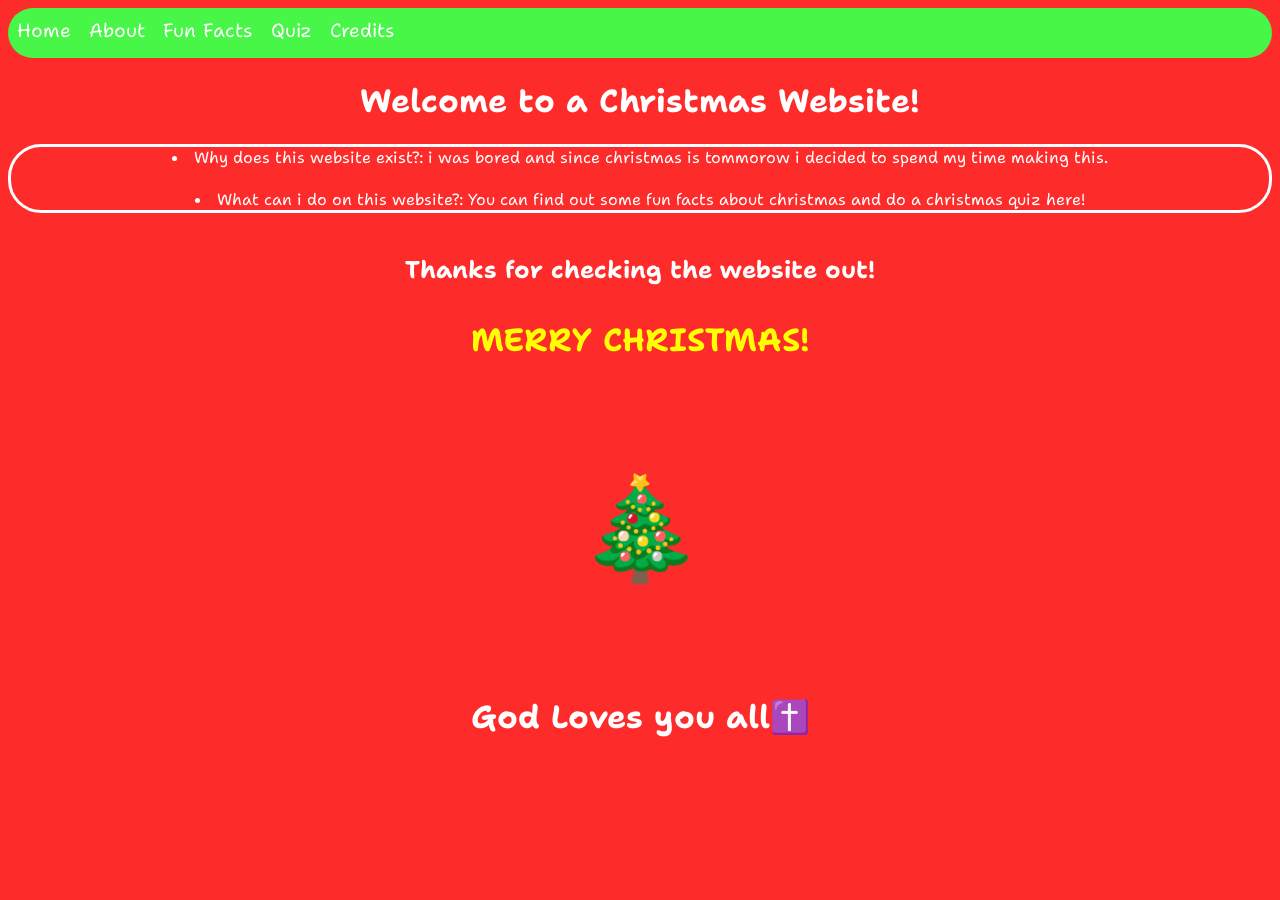
==== index.html @ ee4a6cbe "Website Release!" ====
<!DOCTYPE html>
<html lang="en">
<head>
    <meta charset="UTF-8">
    <meta name="viewport" content="width=device-width, initial-scale=1.0">
    <title>Christmas Website!</title>
    <link rel="stylesheet" href="style.css">
    <link href="https://fonts.googleapis.com/css2?family=Shantell+Sans:ital,wght@0,300..800;1,300..800&display=swap" rel="stylesheet">
</head>
<body>
    <nav class="navbar">
        <ul>
            <li><a href="index.html">Home</a></li>
            <li><a href="about.html">About</a></li>
            <li><a href="fun-facts.html">Fun Facts</a></li>
            <li><a href="quiz.html">Quiz</a></li>
            <li><a href="credits.html">Credits</a></li>
        </ul>
    </nav>
    <h1>Welcome to a Christmas Website!</h1>
    <div class="homepage">
    <li>Why does this website exist?: i was bored and since christmas is tommorow i decided to spend my time making this.</li>
    <br>
    <li>What can i do on this website?: You can find out some fun facts about christmas and do a christmas quiz here!</li>
    </div>
    <br>
    <h2>Thanks for checking the website out!</h2>
    <p class="huge-text">MERRY CHRISTMAS!</p>
    <p onclick="alert('Merry Christmas!')" class="big-christmastree">🎄</p>
    <p class="big-text">God Loves you all✝️</p>
</body>
</html>
---- style.css ----
body{
    align-items: center;
    text-align: center;
    font-family: Shantell Sans;
    background-color: rgb(254, 43, 43);
    color: white;
}
.navbar ul{
    padding: 0px;
    margin: 0px;
    background-color: rgb(72, 246, 72);
    border-radius: 33px;
    display: block;
    overflow: hidden;
    height: 50px;
    align-items: center;
    font-size: larger;
}
.navbar li{
    list-style-type: none;
    float: left;
    padding: 9px;
    margin: 0px;
}
.navbar a{
    text-decoration: none;
    color: white;
}
.navbar a:hover{
    text-decoration: none;
    color: white;
    background-color: rgb(76, 218, 76);
    transition-duration: .7ms;
    transition-delay: .5ms;
    border-radius: 33px;
}
.homepage{
    border-radius: 33px;
    border: solid;
}
.big-text{
    font-size: xx-large;
    font-weight: bold;
}
button{
    border-radius: 33px;
    background-color: transparent;
    font-family: Shantell Sans;
    color: white;
    border: solid;
    border-color: white;
}
hr{
    height: 5px;
    background-color: white;
    border-radius: 33px;
}
.license-link{
    font-size: larger;
    color: white;
}
.huge-text{
    font-size: xx-large;
    font-weight: bolder;
    color: yellow;
}
.big-christmastree{
   font-size: 100px 
}
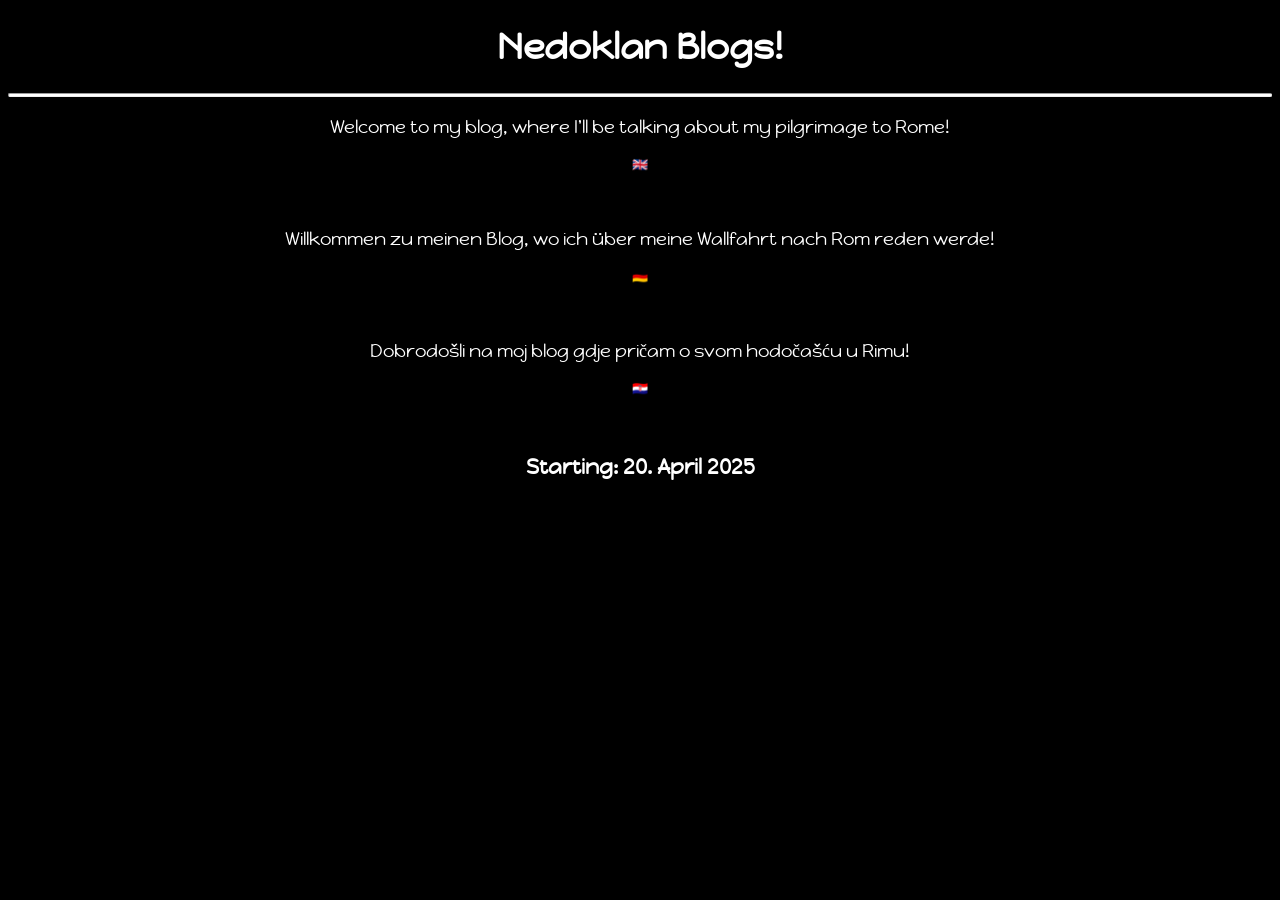
==== commit 6759a5d5: "Add files via upload" ====
--- a/index.html
+++ b/index.html
@@ -3,30 +3,22 @@
 <head>
     <meta charset="UTF-8">
     <meta name="viewport" content="width=device-width, initial-scale=1.0">
-    <title>Christmas Website!</title>
+    <title>Nedoklan Blogs</title>
     <link rel="stylesheet" href="style.css">
-    <link href="https://fonts.googleapis.com/css2?family=Shantell+Sans:ital,wght@0,300..800;1,300..800&display=swap" rel="stylesheet">
+    <link href="https://fonts.googleapis.com/css2?family=Happy+Monkey&display=swap" rel="stylesheet">
 </head>
 <body>
-    <nav class="navbar">
-        <ul>
-            <li><a href="index.html">Home</a></li>
-            <li><a href="about.html">About</a></li>
-            <li><a href="fun-facts.html">Fun Facts</a></li>
-            <li><a href="quiz.html">Quiz</a></li>
-            <li><a href="credits.html">Credits</a></li>
-        </ul>
-    </nav>
-    <h1>Welcome to a Christmas Website!</h1>
-    <div class="homepage">
-    <li>Why does this website exist?: i was bored and since christmas is tommorow i decided to spend my time making this.</li>
+    <h1>Nedoklan Blogs!</h1>
+    <hr>
+    <p>Welcome to my blog, where I'll be talking about my pilgrimage to Rome!</p>
+    <p class="flag">🇬🇧</p>
     <br>
-    <li>What can i do on this website?: You can find out some fun facts about christmas and do a christmas quiz here!</li>
-    </div>
+    <p>Willkommen zu meinen Blog, wo ich über meine Wallfahrt nach Rom reden werde!</p>
+    <p class="flag">🇩🇪</p>
     <br>
-    <h2>Thanks for checking the website out!</h2>
-    <p class="huge-text">MERRY CHRISTMAS!</p>
-    <p onclick="alert('Merry Christmas!')" class="big-christmastree">🎄</p>
-    <p class="big-text">God Loves you all✝️</p>
+    <p>Dobrodošli na moj blog gdje pričam o svom hodočašću u Rimu!</p>
+    <p class="flag">🇭🇷</p>
+    <br>
+    <h3>Starting: 20. April 2025</h3>
 </body>
 </html>
--- a/style.css
+++ b/style.css
@@ -1,69 +1,16 @@
 body{
+    background-color: black;
+    color: white;
     align-items: center;
     text-align: center;
-    font-family: Shantell Sans;
-    background-color: rgb(254, 43, 43);
-    color: white;
+    font-size: large;
+    font-family: Happy Monkey;
 }
-.navbar ul{
-    padding: 0px;
-    margin: 0px;
-    background-color: rgb(72, 246, 72);
-    border-radius: 33px;
-    display: block;
-    overflow: hidden;
-    height: 50px;
-    align-items: center;
-    font-size: larger;
-}
-.navbar li{
-    list-style-type: none;
-    float: left;
-    padding: 9px;
-    margin: 0px;
-}
-.navbar a{
-    text-decoration: none;
-    color: white;
-}
-.navbar a:hover{
-    text-decoration: none;
-    color: white;
-    background-color: rgb(76, 218, 76);
-    transition-duration: .7ms;
-    transition-delay: .5ms;
-    border-radius: 33px;
-}
-.homepage{
-    border-radius: 33px;
-    border: solid;
-}
-.big-text{
-    font-size: xx-large;
-    font-weight: bold;
-}
-button{
-    border-radius: 33px;
-    background-color: transparent;
-    font-family: Shantell Sans;
-    color: white;
-    border: solid;
-    border-color: white;
+.flag{
+    font-size: small;
 }
 hr{
-    height: 5px;
+    border-radius: 33px;
+    height: 2px;
     background-color: white;
-    border-radius: 33px;
-}
-.license-link{
-    font-size: larger;
-    color: white;
-}
-.huge-text{
-    font-size: xx-large;
-    font-weight: bolder;
-    color: yellow;
-}
-.big-christmastree{
-   font-size: 100px 
 }
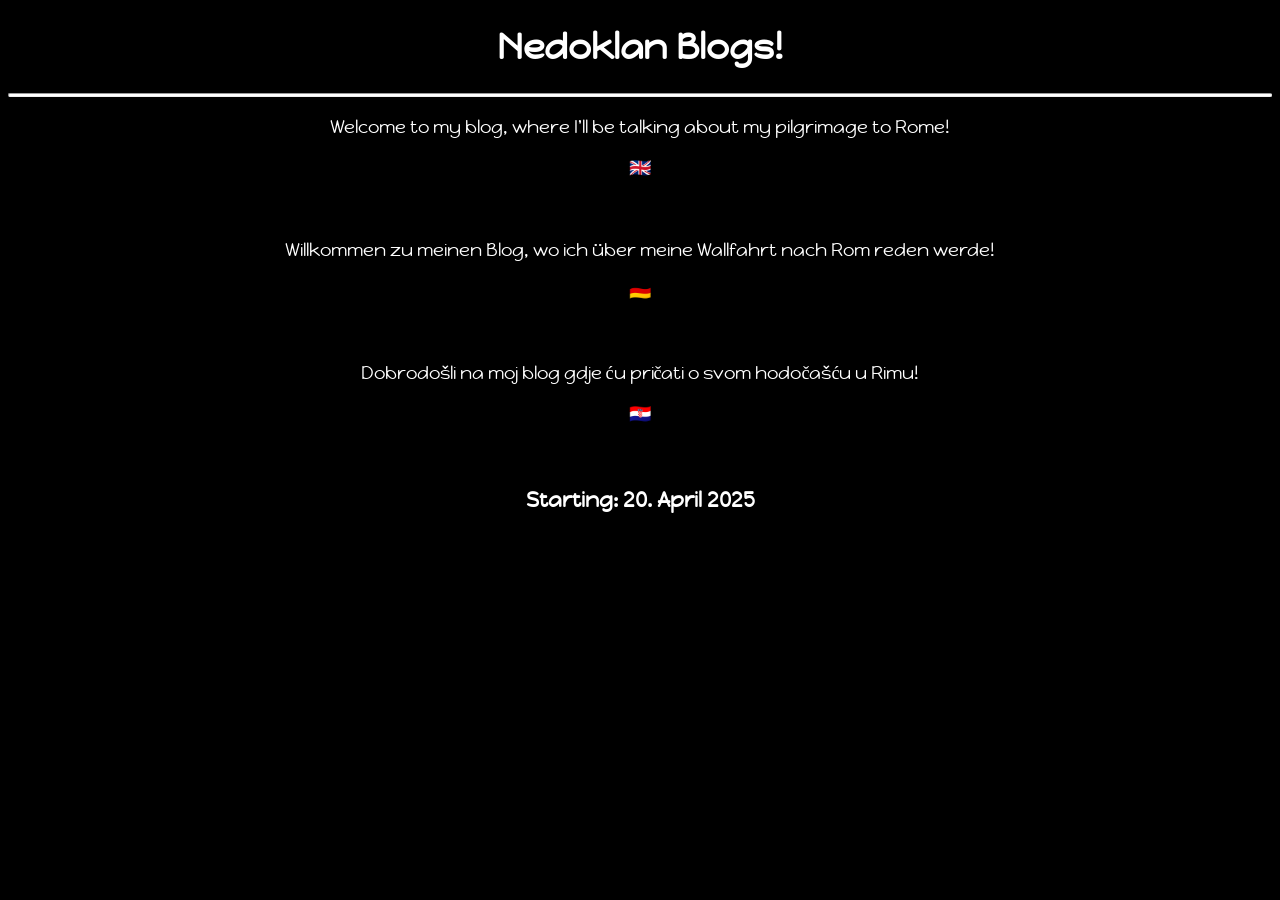
==== commit 34637476: "Add files via upload" ====
--- a/index.html
+++ b/index.html
@@ -16,7 +16,7 @@
     <p>Willkommen zu meinen Blog, wo ich über meine Wallfahrt nach Rom reden werde!</p>
     <p class="flag">🇩🇪</p>
     <br>
-    <p>Dobrodošli na moj blog gdje pričam o svom hodočašću u Rimu!</p>
+    <p>Dobrodošli na moj blog gdje ću pričati o svom hodočašću u Rimu!</p>
     <p class="flag">🇭🇷</p>
     <br>
     <h3>Starting: 20. April 2025</h3>
--- a/style.css
+++ b/style.css
@@ -7,7 +7,7 @@
     font-family: Happy Monkey;
 }
 .flag{
-    font-size: small;
+    font-size: large;
 }
 hr{
     border-radius: 33px;
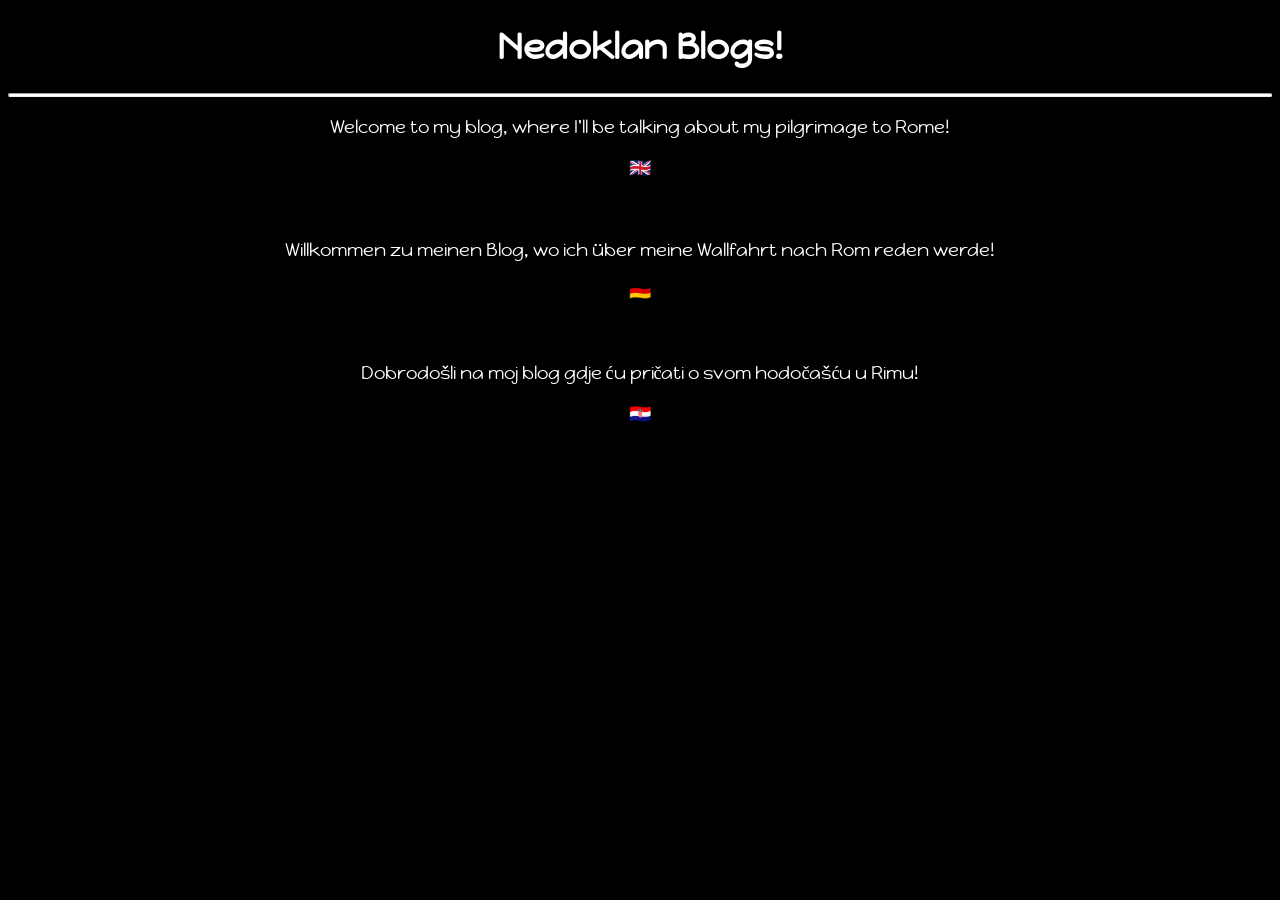
==== commit 91d2445b: "Update index.html" ====
--- a/index.html
+++ b/index.html
@@ -19,6 +19,5 @@
     <p>Dobrodošli na moj blog gdje ću pričati o svom hodočašću u Rimu!</p>
     <p class="flag">🇭🇷</p>
     <br>
-    <h3>Starting: 20. April 2025</h3>
 </body>
 </html>
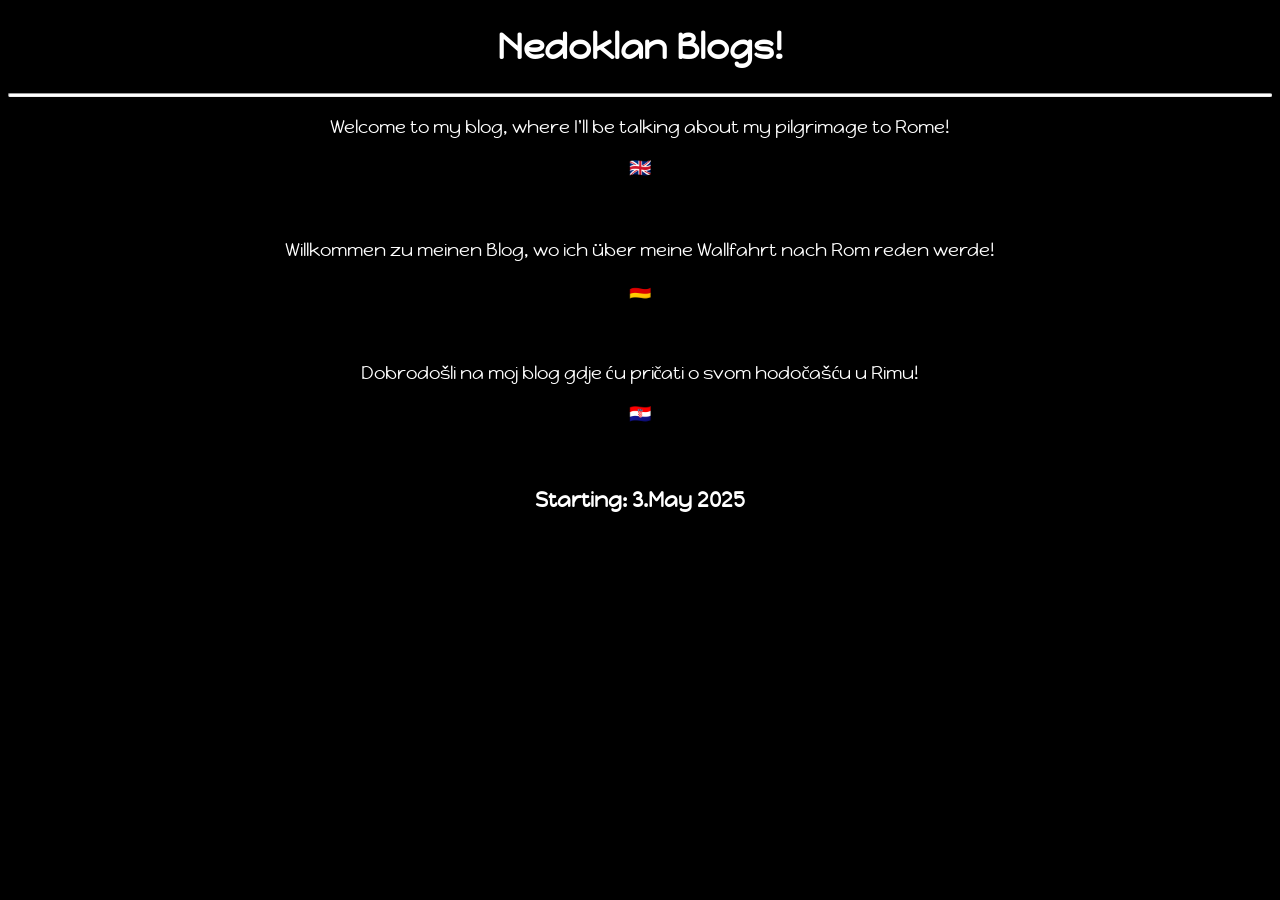
==== commit 2ea62f1b: "Update index.html" ====
--- a/index.html
+++ b/index.html
@@ -18,6 +18,7 @@
     <br>
     <p>Dobrodošli na moj blog gdje ću pričati o svom hodočašću u Rimu!</p>
     <p class="flag">🇭🇷</p>
-    <br>
+    <br>
+    <h3>Starting: 3.May 2025</h3>
 </body>
 </html>
